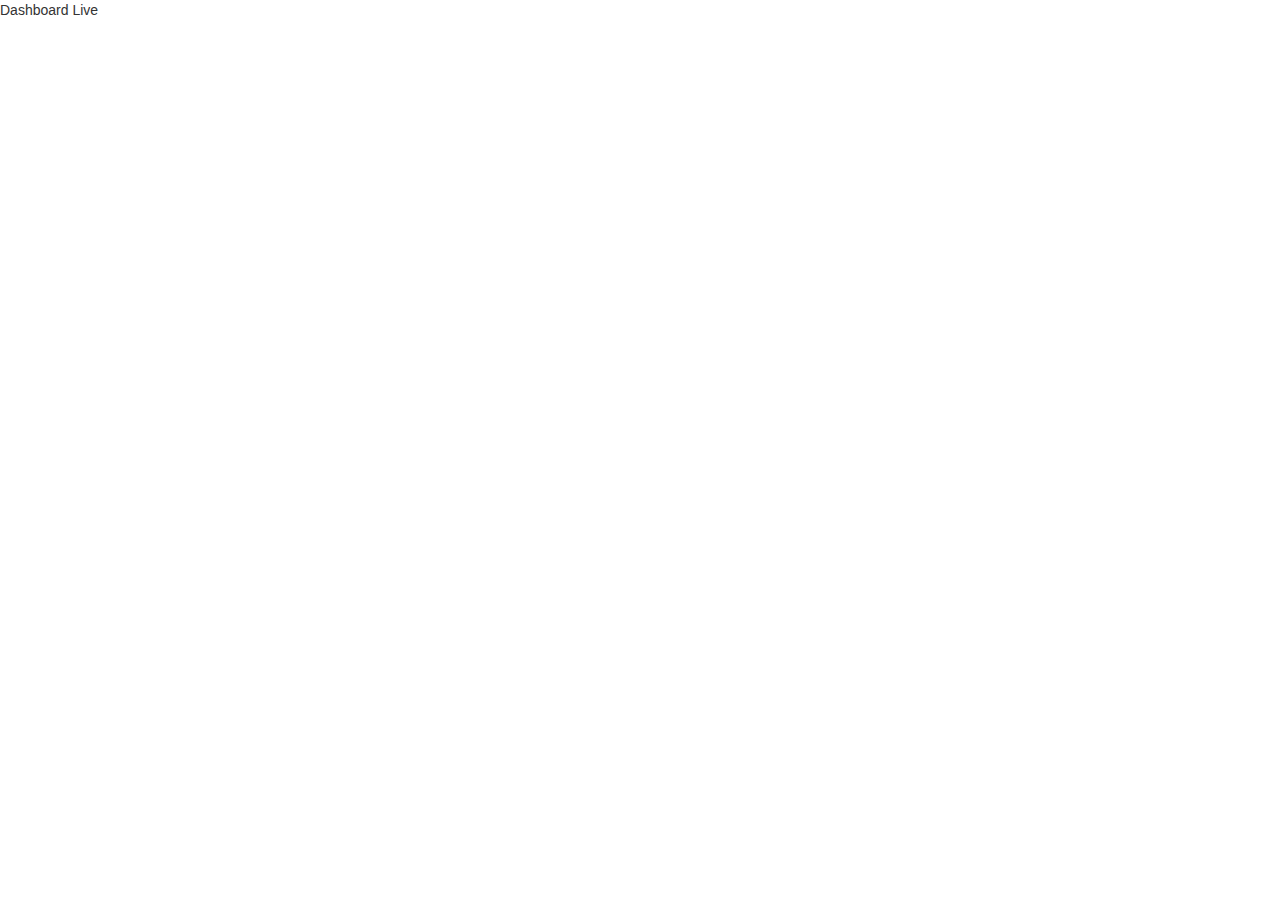
==== index.html @ a8e808d0 "setup" ====
<!DOCTYPE html>
<html lang="en" ng-app="c3mo">

<head>
    <base href="/">
    <meta charset="UTF-8">
    <title>c3mo</title>
    <meta name="viewport" content="width=device-width, initial-scale=1">
    
    <!-- Angular Material CSS now available via Google CDN; version 0.8 used here -->
    <link rel="stylesheet" href="https://ajax.googleapis.com/ajax/libs/angular_material/0.8.3/angular-material.min.css">
    <link href="//maxcdn.bootstrapcdn.com/bootstrap/3.3.2/css/bootstrap.min.css" rel="stylesheet" type="text/css">
    <!-- Angular Material Dependencies -->
    <script src="https://ajax.googleapis.com/ajax/libs/angularjs/1.3.15/angular.min.js"></script>
    <script src="https://ajax.googleapis.com/ajax/libs/angularjs/1.3.15/angular-animate.min.js"></script>
    <script src="https://ajax.googleapis.com/ajax/libs/angularjs/1.3.15/angular-aria.min.js"></script>
    <!-- Angular Material Javascript now available via Google CDN; version 0.8 used here -->
    <script src="https://ajax.googleapis.com/ajax/libs/angular_material/0.8.3/angular-material.min.js"></script>
    <script src="https://ajax.googleapis.com/ajax/libs/angularjs/1.3.15/angular-sanitize.js" type="text/javascript"></script>
    <script src="https://ajax.googleapis.com/ajax/libs/angularjs/1.3.15/angular-route.js"></script>
    <script src="/js/underscore-min.js"></script>
    <script src="/js/controllers.js"></script>
    <script src="/js/services.js"></script>
    <script src="/js/app.js"></script>
</head>

<body layout="row" flex>
    <div layout="column" flex>
        <md-toolbar layout="row" layout-align="start center" ng-controller="toolbar">
            <md-button ng-href="/dashboard">Dashboard</md-button>
            <md-button ng-href="/live">Live</md-button>
        </md-toolbar>
        <md-content layout-align="center" flex>
            <ng-view></ng-view>
        </md-content>
        <md-toolbar id="footer" layout="row" layout-align="end center">
        </md-toolbar>
    </div>
</body>

</html>
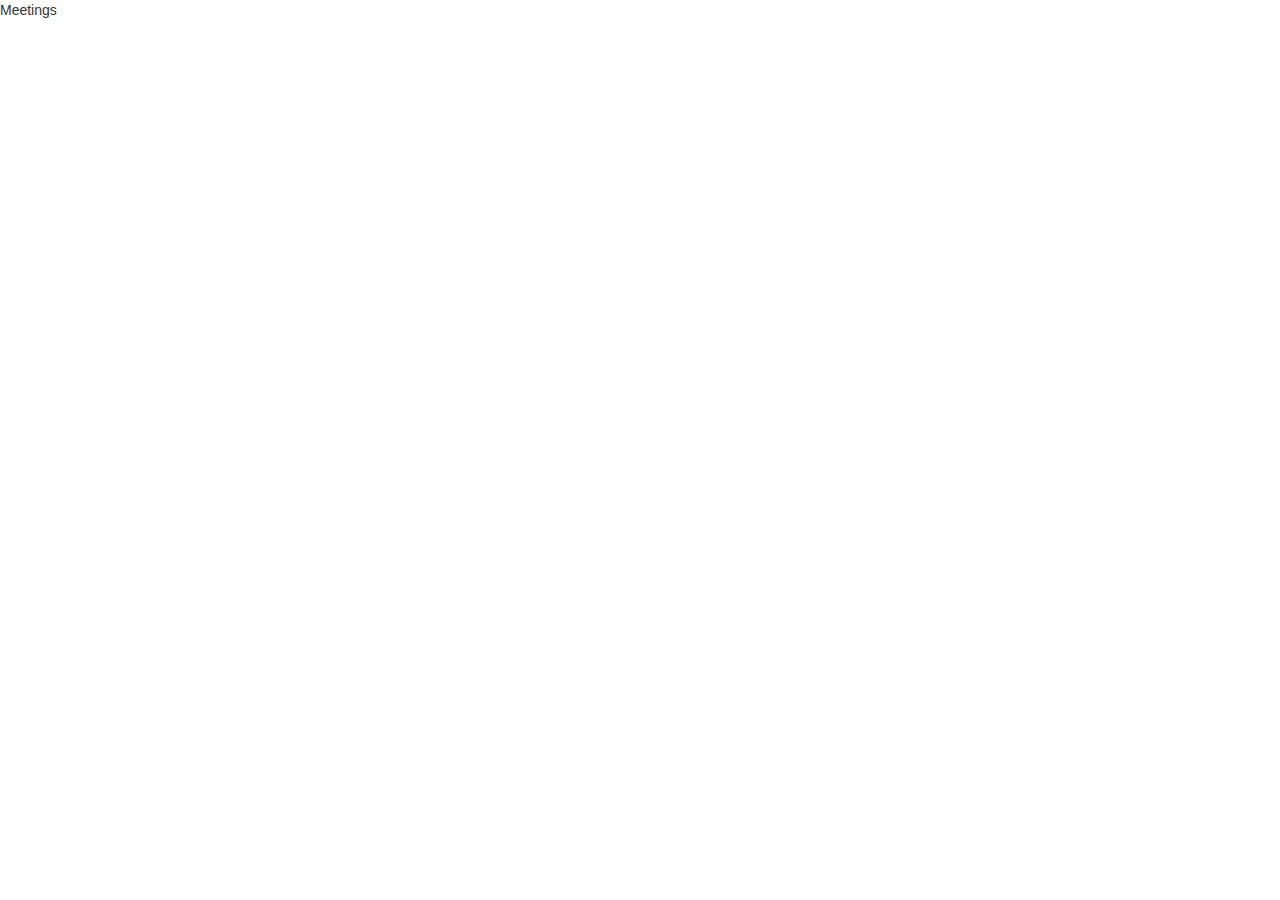
==== commit 8892739f: "stubbed out meetings list" ====
--- a/index.html
+++ b/index.html
@@ -26,9 +26,8 @@
 
 <body layout="row" flex>
     <div layout="column" flex>
-        <md-toolbar layout="row" layout-align="start center" ng-controller="toolbar">
-            <md-button ng-href="/dashboard">Dashboard</md-button>
-            <md-button ng-href="/live">Live</md-button>
+        <md-toolbar layout="row" layout-align="start center" layout-padding ng-controller="toolbar">
+            <md-button ng-href="/meetings">Meetings</md-button>
         </md-toolbar>
         <md-content layout-align="center" flex>
             <ng-view></ng-view>
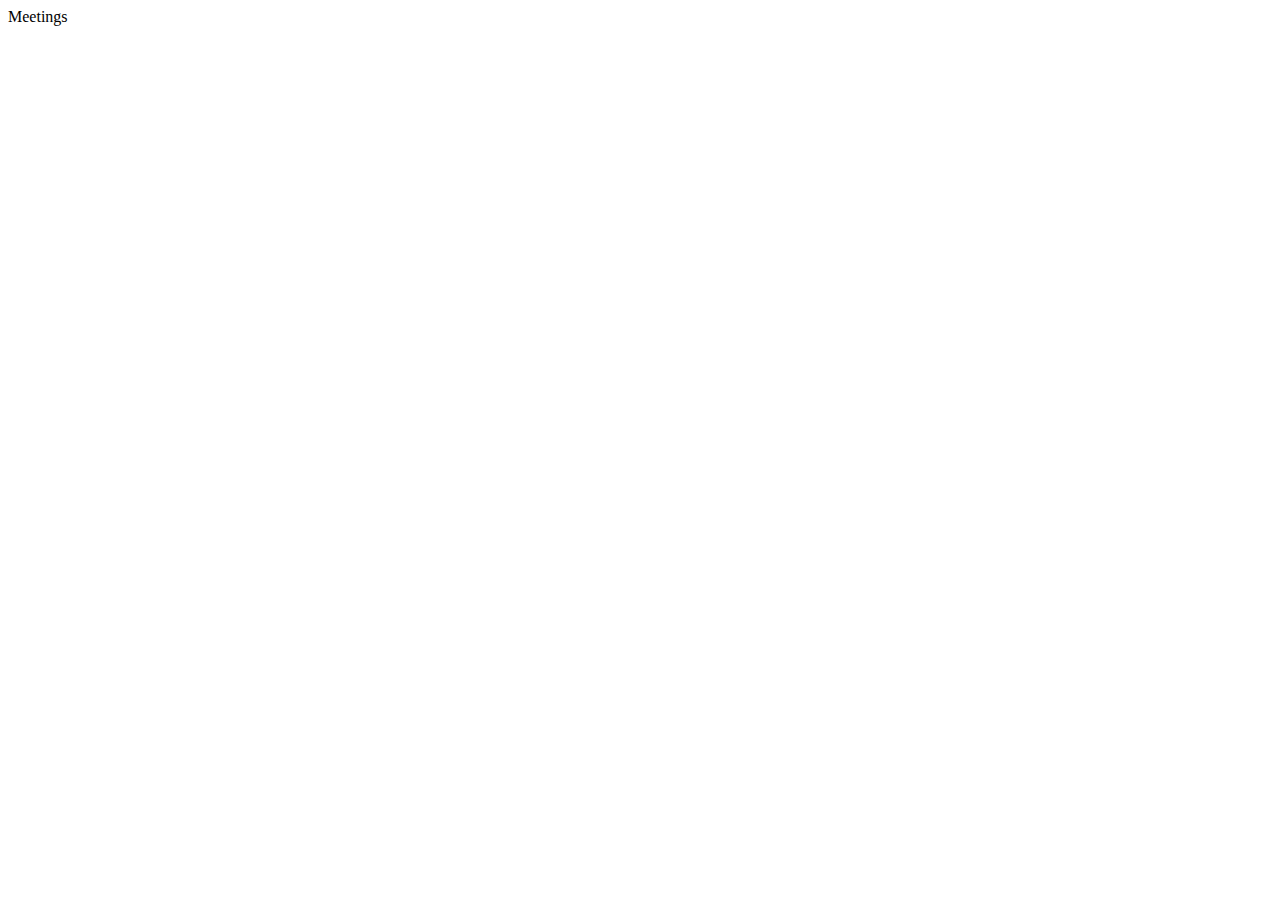
==== commit 0f043fb8: "Added elapsed time and additional formatting for meeting dashboard" ====
--- a/index.html
+++ b/index.html
@@ -8,17 +8,18 @@
     <meta name="viewport" content="width=device-width, initial-scale=1">
     
     <!-- Angular Material CSS now available via Google CDN; version 0.8 used here -->
-    <link rel="stylesheet" href="https://ajax.googleapis.com/ajax/libs/angular_material/0.8.3/angular-material.min.css">
-    <link href="//maxcdn.bootstrapcdn.com/bootstrap/3.3.2/css/bootstrap.min.css" rel="stylesheet" type="text/css">
+    <link rel="stylesheet" href="https://ajax.googleapis.com/ajax/libs/angular_material/0.9.4/angular-material.min.css">
     <!-- Angular Material Dependencies -->
     <script src="https://ajax.googleapis.com/ajax/libs/angularjs/1.3.15/angular.min.js"></script>
     <script src="https://ajax.googleapis.com/ajax/libs/angularjs/1.3.15/angular-animate.min.js"></script>
     <script src="https://ajax.googleapis.com/ajax/libs/angularjs/1.3.15/angular-aria.min.js"></script>
     <!-- Angular Material Javascript now available via Google CDN; version 0.8 used here -->
-    <script src="https://ajax.googleapis.com/ajax/libs/angular_material/0.8.3/angular-material.min.js"></script>
+    <script src="https://ajax.googleapis.com/ajax/libs/angular_material/0.9.4/angular-material.min.js"></script>
     <script src="https://ajax.googleapis.com/ajax/libs/angularjs/1.3.15/angular-sanitize.js" type="text/javascript"></script>
     <script src="https://ajax.googleapis.com/ajax/libs/angularjs/1.3.15/angular-route.js"></script>
+    <script src="https://cdnjs.cloudflare.com/ajax/libs/moment.js/2.10.3/moment.min.js"></script>
     <script src="/js/underscore-min.js"></script>
+    <script src="/js/underscore-string-min.js"></script>
     <script src="/js/controllers.js"></script>
     <script src="/js/services.js"></script>
     <script src="/js/app.js"></script>
